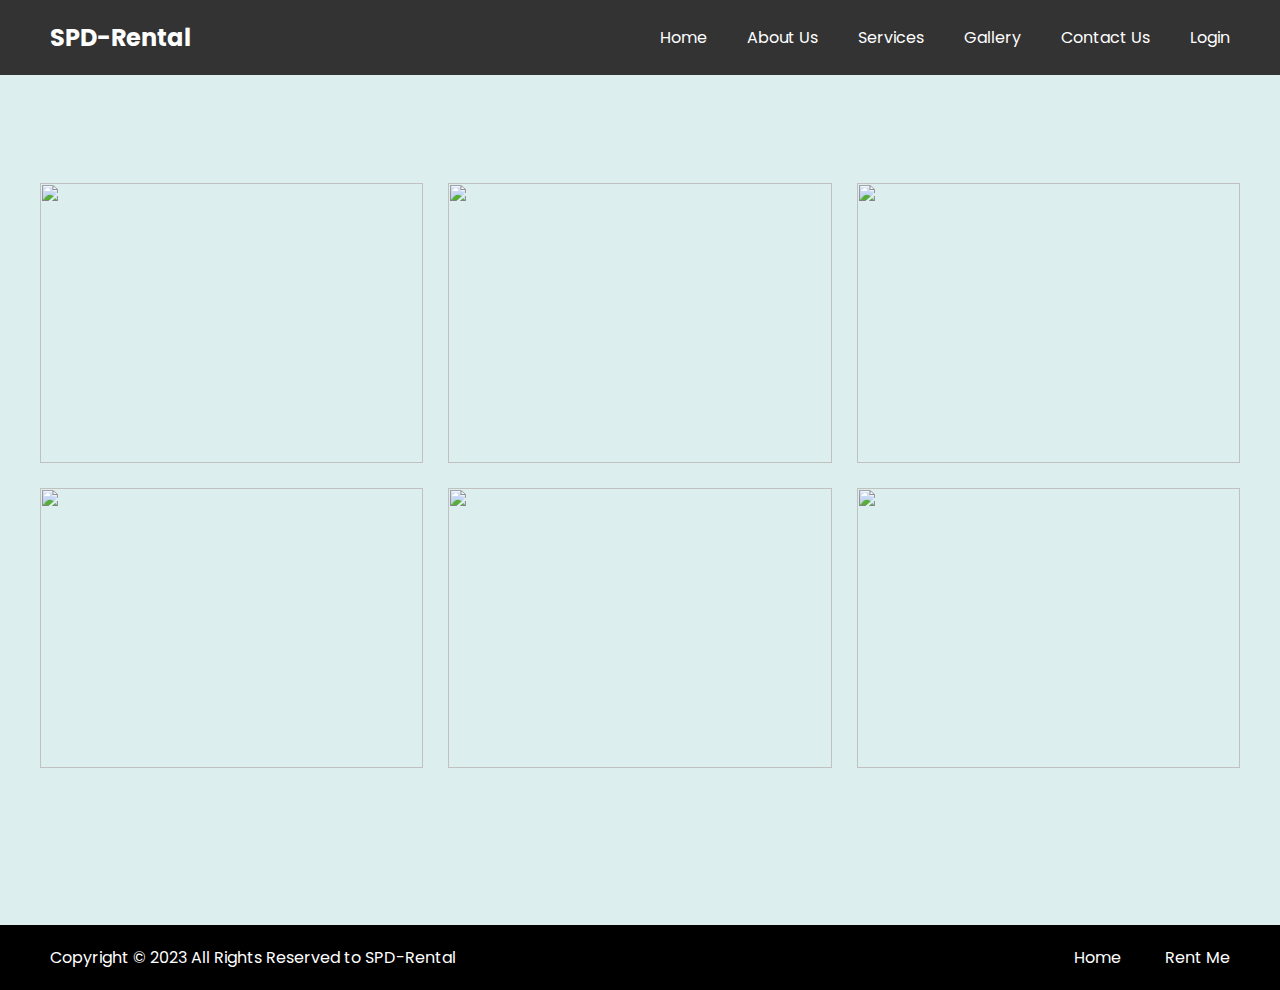
==== gallery.html @ af4e797d "Add files via upload" ====
<html lang="en">
  <head>
    <meta charset="UTF-8" />
    <meta http-equiv="X-UA-Compatible" content="IE=edge" />
    <meta name="viewport" content="width=device-width, initial-scale=1.0" />
    <title>Gallery</title>
    <link rel="stylesheet" href="gallery.css">
    <link rel="stylesheet" href="style.css">
  </head>
  <body>
    <header>
        <nav class="navbar">
          <h2 class="logo"><a href="#">SPD-Rental</a></h2>
          <input type="checkbox" id="menu-toggler" />
          <label for="menu-toggler" id="hamburger-btn">
            <svg
              xmlns="http://www.w3.org/2000/svg"
              viewBox="0 0 24 24"
              fill="white"
              width="24px"
              height="24px"
            >
              <path d="M0 0h24v24H0z" fill="none" />
              <path d="M3 18h18v-2H3v2zm0-5h18V11H3v2zm0-7v2h18V6H3z" />
            </svg>
          </label>
          <ul class="all-links">
            <li><a href="index.html">Home</a></li>
            <li><a href="index.html">About Us</a></li>
            <li><a href="index.html">Services</a></li>
            <li><a href="index.html">Gallery</a></li>
            <li><a href="index.html">Contact Us</a></li>
            <li><a href="log.html">Login</a></li>
          </ul>
        </nav>
      </header><br>
    <div class="img-area">   
      <div class="wrapper">
        <div class="single-box">
          <a href="#"><img src="img/5.jpg" /></a>
        </div>
        <div class="single-box">
          <a href="#"><img src="img/6.jpg" /></a>
        </div>
        <div class="single-box">
          <a href="#"><img src="img/1.png" /></a>
        </div>
        <div class="single-box">
          <a href="#"><img src="img/2.jpg" /></a>
        </div>
        <div class="single-box">
          <a href="#"><img src="img/3.jpg" /></a>
        </div>
        <div class="single-box">
          <a href="#"><img src="img/4.avif" /></a>
        </div>
      </div>
    </div>
    <footer>
        <div>
          <span>Copyright © 2023 All Rights Reserved to SPD-Rental</span>
          <span class="link">
            <a href="index.html">Home</a>
            <a href="log.html">Rent Me</a>
          </span>
        </div>
      </footer>
  </body>
</html>
---- gallery.css ----
* {
	margin: 0;
	padding: 0;
	box-sizing: border-box;
}

.img-area {
	background-color: #dee;
	display: flex;
	align-items: center;
	justify-content: center;
	width: 100%;
	min-height: 100vh;
	padding: 20px;
}
.wrapper {
	max-width: 1280px;
	margin: 0 auto;
	padding: 50px 20px;
	display: grid;
	grid-template-columns: repeat(auto-fit, minmax(320px, 1fr));
	grid-auto-rows: 280px;
	grid-auto-flow: dense;
	grid-gap: 25px;
	width: 100%;
}
.single-box {
	position: relative;
}
.single-box a {
	display: block;
	width: 100%;
	height: 100%;
	overflow: hidden;
}
.single-box img {
	width: 100%;
	height: 100%;
	object-fit: cover;
	transition: transform 0.9s;
	user-select: none;
}
.single-box a:hover img {
	transform: rotate(5deg) scale(1.4);
}
@media (max-width: 768px) {
	.img-area {
		padding: 0;
	}
	.wrapper {
		max-width: 100%;
		padding: 0;
	}
}
---- style.css ----
@import url("https://fonts.googleapis.com/css2?family=Poppins:wght@200;300;400;500;600;700&display=swap");

* {
  margin: 0;
  padding: 0;
  box-sizing: border-box;
  font-family: "Poppins", sans-serif;
}

html {
  scroll-behavior: smooth;
}

body {
  background: #f2f2f2;
}

header {
  position: fixed;
  top: 0;
  left: 0;
  z-index: 5;
  width: 100%;
  display: flex;
  justify-content: center;
  background: #333;
}

.navbar {
  display: flex;
  padding: 0 10px;
  max-width: 1200px;
  width: 100%;
  align-items: center;
  justify-content: space-between;
}

.navbar input#menu-toggler {
  display: none;
}

.navbar #hamburger-btn {
  cursor: pointer;
  display: none;
}

.navbar .all-links {
  display: flex;
  align-items: center;
}

.navbar .all-links li {
  position: relative;
  list-style: none;
}

.navbar .logo a {
  display: flex;
  align-items: center;
  margin-left: 0;
}

header a, footer a {
  margin-left: 40px;
  text-decoration: none;
  color: #fff;
  height: 100%;
  padding: 20px 0;
  display: inline-block;
}

header a:hover, footer a:hover {
  color: #ddd;
}

.homepage {
  height: 100vh;
  width: 100%;
  position: relative;
  background: url("img/6.jpg");
  background-position: center 65%;
  background-size: cover;
  background-attachment: fixed;
}

.homepage::before {
  content: "";
  position: absolute;
  left: 0;
  top: 0;
  height: 100%;
  width: 100%;
  background: rgba(0, 0, 0, 0.2);
}

.homepage .content {
  display: flex;
  height: 85%;
  z-index: 3;
  align-items: center;
  justify-content: center;
  flex-direction: column;
}

.homepage .content h1 {
  font-size: 60px;
  font-weight: 700;
  margin-bottom: 10px;
}

.homepage .content .text {
  margin-bottom: 50px;
  color: #fff;
  font-size: 20px;
  text-align: center;
  text-shadow: 0px 0px 10px rgba(0, 0, 0, 0.3);
}

.content a {
  color: #000;
  display: block;
  text-transform: uppercase;
  font-size: 18px;
  margin: 0 10px;
  padding: 10px 30px;
  border-radius: 5px;
  background: #fff;
  border: 2px solid #fff;
  transition: 0.4s ease;
  box-shadow: 0 10px 20px rgba(0, 0, 0, 0.3);
  text-decoration: none;
}

.content a:hover {
  color: #fff;
  background: rgba(255,255,255,0.3);
}

section {
  display: flex;
  align-items: center;
  flex-direction: column;
  padding: 80px 0 0;
}

section h2 {
  font-size: 2rem;
}

section > p {
  text-align: center;
}

section .cards {
  display: flex;
  flex-wrap: wrap;
  max-width: 1200px;
  margin-top: 50px;
  padding: 0 10px;
  justify-content: space-between;
}

section.about {
  margin: 0 auto;
  max-width: 1200px;
}

.about .company-info {
  margin-top: 30px;
}

.about h3 {
  margin: 30px 0 10px;
}

.about .team {
  text-align: left;
  width: 100%;
}

.about .team ul {
  padding-left: 20px;
}

section .cards .card {
  background: #fff;
  padding: 40px 15px;
  list-style: none;
  border-radius: 5px;
  box-shadow: 0px 5px 10px rgba(0, 0, 0, 0.04);
  margin-bottom: 40px;
  width: calc(100% / 3 - 30px);
  text-align: center;
}

.portfolio .cards .card {
  padding: 0 0 20px;
}

.services .card img {
  width: 120px;
  height: 120px;
  margin-bottom: 20px;
  border-radius: 100%;
  object-fit: cover;
}

.portfolio .card img {
  width: 100%;
  padding-bottom: 10px;
  aspect-ratio: 16 / 9;
  object-fit: cover;
  border-radius: 7px;
}

.cards .card p {
  padding: 0 15px;
  margin-top: 5px;
}

.about .row {
  padding: 0 10px;
}

.contact .row {
  margin: 60px 0 90px;
  display: flex;
  max-width: 1200px;
  width: 100%;
  align-items: center;
  justify-content: space-between;
}

.contact .row .col {
  padding: 0 10px;
  width: calc(100% / 2 - 50px);
}

.contact .col p {
  margin-bottom: 10px;
}

.contact .col p i {
  color: #7a7a7a;
  margin-right: 10px;
}

.contact form input {
  height: 45px;
  margin-bottom: 20px;
  padding: 10px;
  width: 100%;
  font-size: 16px;
  outline: none;
  border: 1px solid #bfbfbf;
}

.contact form textarea {
  padding: 10px;
  width: 100%;
  font-size: 16px;
  height: 150px;
  outline: none;
  resize: vertical;
  border: 1px solid #bfbfbf;
}

.contact form button {
  margin-top: 10px;
  padding: 10px 20px;
  font-size: 17px;
  color: #fff;
  border: none;
  cursor: pointer;
  border-radius: 5px;
  background: #333;
  transition: 0.2s ease;
}

.contact form button:hover {
  background: #525252;
}

footer {
  width: 100%;
  display: flex;
  justify-content: center;
  background: #000;
  padding: 20px 0;
}

footer div {
  padding: 0 10px;
  max-width: 1200px;
  width: 100%;
  display: flex;
  justify-content: space-between;
}

footer span {
  color: #fff;
}

footer a {
  padding: 0;
}

@media screen and (max-width: 860px) {
  .navbar .all-links {
    position: fixed;
    left: -100%;
    width: 300px;
    display: block;
    height: 100vh;
    top: 75px;
    background: #333;
    transition: left 0.3s ease;
  }

  .navbar #menu-toggler:checked~.all-links {
    left: 0;
  }

  .navbar .all-links li {
    font-size: 18px;
  }

  .navbar #hamburger-btn {
    display: block;
  }

  section > p {
    text-align: center;
  }

  section .cards .card {
    width: calc(100% / 2 - 15px);
    margin-bottom: 30px;
  }

  .homepage .content h1 {
    font-size: 40px;
    font-weight: 700;
    margin-bottom: 10px;
  }

  .homepage .content .text {
    font-size: 17px;
  }

  .content a {
    font-size: 17px;
    padding: 9px 20px;
  }

  .contact .row {
    flex-direction: column;
  }

  .contact .row .col {
    width: 100%;
  }

  .contact .row .col:last-child {
    margin-top: 40px;
  }

  footer a {
    height: 0;
  }
}

@media screen and (max-width: 560px) {
  section .cards .card {
    width: 100%;
    margin-bottom: 30px;
  }
}
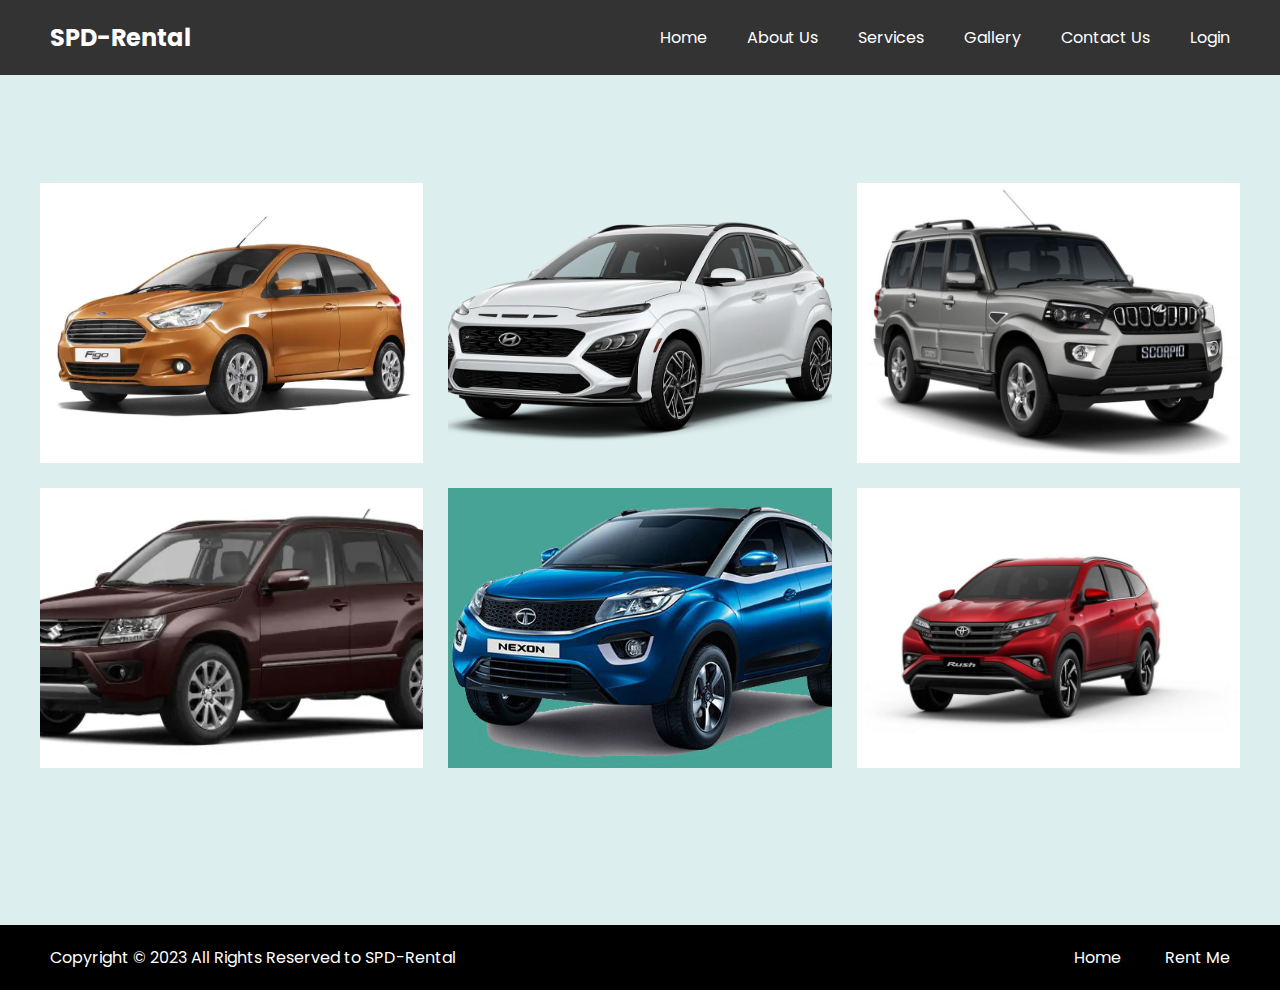
==== commit 7243c3f2: "image change" ====
--- a/gallery.html
+++ b/gallery.html
@@ -37,22 +37,22 @@
     <div class="img-area">   
       <div class="wrapper">
         <div class="single-box">
-          <a href="#"><img src="img/5.jpg" /></a>
+          <a href="#"><img src="img/ford-figo-new.webp" /></a>
         </div>
         <div class="single-box">
-          <a href="#"><img src="img/6.jpg" /></a>
+          <a href="#"><img src="img/hyundai.webp" /></a>
         </div>
         <div class="single-box">
-          <a href="#"><img src="img/1.png" /></a>
+          <a href="#"><img src="img/Scorpio.jpg" /></a>
         </div>
         <div class="single-box">
-          <a href="#"><img src="img/2.jpg" /></a>
+          <a href="#"><img src="img/suzuki.webp" /></a>
         </div>
         <div class="single-box">
-          <a href="#"><img src="img/3.jpg" /></a>
+          <a href="#"><img src="img/tata-nexon.jpg" /></a>
         </div>
         <div class="single-box">
-          <a href="#"><img src="img/4.avif" /></a>
+          <a href="#"><img src="img/toyota.jpg" /></a>
         </div>
       </div>
     </div>
--- a/style.css
+++ b/style.css
@@ -186,7 +186,6 @@
   background: #fff;
   padding: 40px 15px;
   list-style: none;
-  border-radius: 5px;
   box-shadow: 0px 5px 10px rgba(0, 0, 0, 0.04);
   margin-bottom: 40px;
   width: calc(100% / 3 - 30px);
@@ -198,24 +197,23 @@
 }
 
 .services .card img {
-  width: 120px;
+  width: 200px;
   height: 120px;
-  margin-bottom: 20px;
-  border-radius: 100%;
+  margin-bottom: 25px;
+  cursor: pointer;
   object-fit: cover;
 }
-
-.portfolio .card img {
-  width: 100%;
-  padding-bottom: 10px;
-  aspect-ratio: 16 / 9;
-  object-fit: cover;
-  border-radius: 7px;
-}
-
-.cards .card p {
-  padding: 0 15px;
+.services .btn{
+  font-size: 15px;
+  font-weight: 500;
+  padding: 5px;
   margin-top: 5px;
+  background-color:  white;
+  border-radius: 5px;
+  width: 100px;
+}
+.services .btn:hover{
+  background-color: rgba(160, 62, 62, 0.3);
 }
 
 .about .row {
